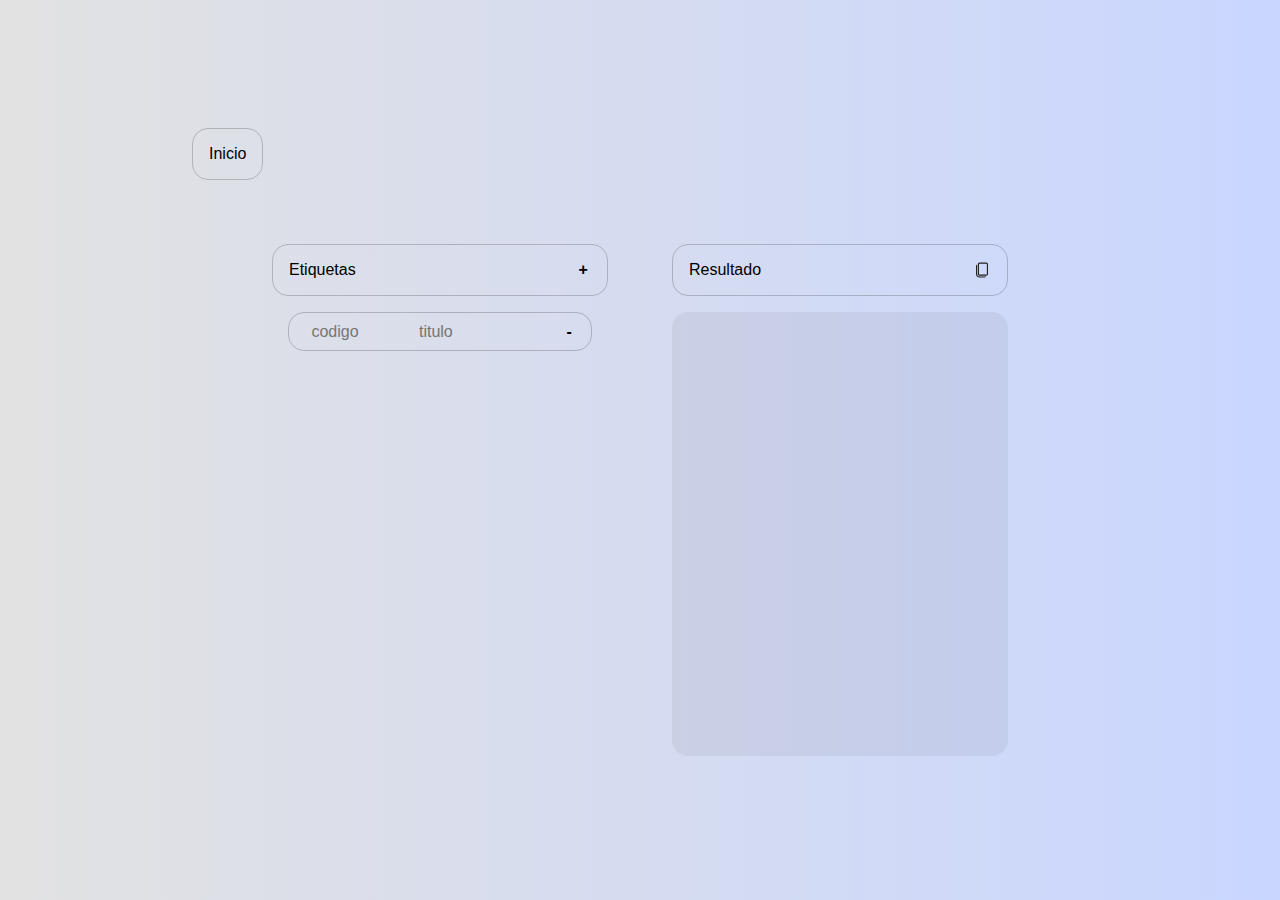
==== src/etiquetas.html @ 45323c30 "creacion de etiquetas" ====
<!DOCTYPE html>
<html lang="en">
<head>
    <meta charset="UTF-8">
    <meta http-equiv="X-UA-Compatible" content="IE=edge">
    <meta name="viewport" content="width=device-width, initial-scale=1.0">
    <title>Etiquetas</title>
    <link rel="shortcut icon" href="../resources/alien.png" type="image/x-icon">
    <link rel="stylesheet" href="./styles/globals.css">
    <link rel="stylesheet" href="./styles/toolCommon.module.css">
    <link rel="stylesheet" href="./styles/etiquetas.module.css">
</head>
<body id="root">
    <main class="mainContainer">
        <nav class="nav">
            <div class="navItem" id="index">Inicio</div>
        </nav>

        <section class="toolSection" id="etiquetas">

            <div id="inputContainer" class="container">
                <div class="containerOptions">
                    <div class="option" id="etiquetas">Etiquetas</div>
                    <div class="option" id="adder">+</div>
                </div>
                <div class="containerBox">

                </div>
                
            </div>

            <div id="outputContainer" class="container">
                <div class="containerOptions">
                    <div>Resultado</div>
                    <div class="clipboard" id="clipboard">
                        <img src="../resources/copy.svg" class="clipboardImage">
                    </div>
                </div>
                <div class="containerBox">
                    <textarea class="textarea" disabled></textarea>
                </div>

            </div>
            
        </section>
        

    </main>

    <script src="./js/etiquetas.js"></script>
</body>
</html>
---- src/styles/globals.css ----
*{
  box-sizing: border-box;
  text-decoration:none;
  font-family: sans-serif;
}

body{
  margin:0px;
  padding:0px;
  background: #C9D6FF;  /* fallback for old browsers */
  background: -webkit-linear-gradient(to right, #E2E2E2, #C9D6FF);  /* Chrome 10-25, Safari 5.1-6 */
  background: linear-gradient(to right, #E2E2E2, #C9D6FF); /* W3C, IE 10+/ Edge, Firefox 16+, Chrome 26+, Opera 12+, Safari 7+ */
  height: 100vh;
}

.mainContainer{
  display:flex;
  flex-direction: column;
  justify-content: space-between;
  padding:8rem 12rem;
  height: 100%;
  align-items: flex-start;
  gap: 2rem;
}

.mainContainer>img{
  filter: drop-shadow(0 0 0.5rem rgba(0,0,0,0.2));
  align-self: center;
}

.mainContainer>nav>div.inicio{
  border: 1px solid rgba(0,0,0,0.2);
  background-color: rgba(0,0,0,0.05);
  padding: 0.8rem 1rem;
  border-radius: 0.5rem;
  text-decoration: none;
  color: black;
}

.nav{
    gap: 1rem;
    display: flex;
    flex-direction: row;
    justify-content: space-between;
}

.nav>.navItem{
    border: 1px solid rgba(0,0,0,0.2);
    border-radius: 1rem;
    margin-bottom: 1rem;
    padding: 1rem;
}

.nav>.navItem:hover{
    cursor: pointer;
}
---- src/styles/toolCommon.module.css ----
.toolSection{
    display: flex; 
    flex-direction: row;
    align-self: center;
    width: 60vw;
    justify-content: space-between;
    flex-grow: 1;
    flex-shrink: 0;
    gap: 2rem;
}


.container{
    flex: 1;
    width: 25vw;
    padding: 1rem;
    display: flex;
    flex-direction: column;
}

.containerOptions{
    gap: 1rem;
    display: flex;
    flex-direction: row;
    justify-content: space-between;
    border: 1px solid rgba(0,0,0,0.2);
    border-radius: 1rem;
    margin-bottom: 1rem;
    padding: 1rem;
}

.containerOptions>.active{
    border-bottom: 2px solid rgba(0,0,0,0.2);
    font-weight: 600;
}

.containerBox{
    flex-basis: 100%;
    border: none;
    background: none;
    display: flex;
    flex-direction: column;
    padding: 1rem;
    padding-top: 0px;
    gap: .6rem;
}

.textarea{
    height: 100%;
    width: 100%;
    border: none;
    background: none;
    resize: none;
    outline: none;
    font-family: inherit;
    font-size: inherit;
    color: inherit;
    overflow-y: scroll;
    scrollbar-width: none;
}

.textarea::-webkit-scrollbar{
    display: none;
}

#outputContainer>.containerBox{
    background-color: rgba(0,0,0,0.05);
    border-radius: 1rem;

}

.clipboard{
    display: flex;
    flex-direction: row;
    align-items: center;
}

.clipboard:hover{
    cursor: pointer;
}

.clipboardImage{
    height: 1.1rem;
}
---- src/styles/etiquetas.module.css ----
#adder{
    display: block;
    cursor: pointer;
    font-weight: 800;
    padding-left: 0.8rem;
    padding-right: 0.2rem;
}

#adder:hover{
    color:green;
    cursor: pointer;
}

.label{
    display: flex;
    flex-direction: row;
    gap: 1rem;
    padding: .6rem 1rem;
    border: 1px solid rgba(0,0,0,0.2);
    border-radius: 1rem;
}

input{
    all:unset;
    width: 100%;
}

.label>.input{
    /* border-bottom: 1px solid rgba(0,0,0,0.2); */
    /* padding-bottom: 5px; */
    padding-left: 0.4rem;
}

.label>.input.input-cantidad{
    flex-shrink: 1.4;
}

.label>.remover{
    display: block;
    cursor: pointer;
    font-weight: 800;
    padding-left: 0.8rem;
    padding-right: 0.2rem;
}

.label>.remover:hover{
    color:red;
    cursor: pointer;
}
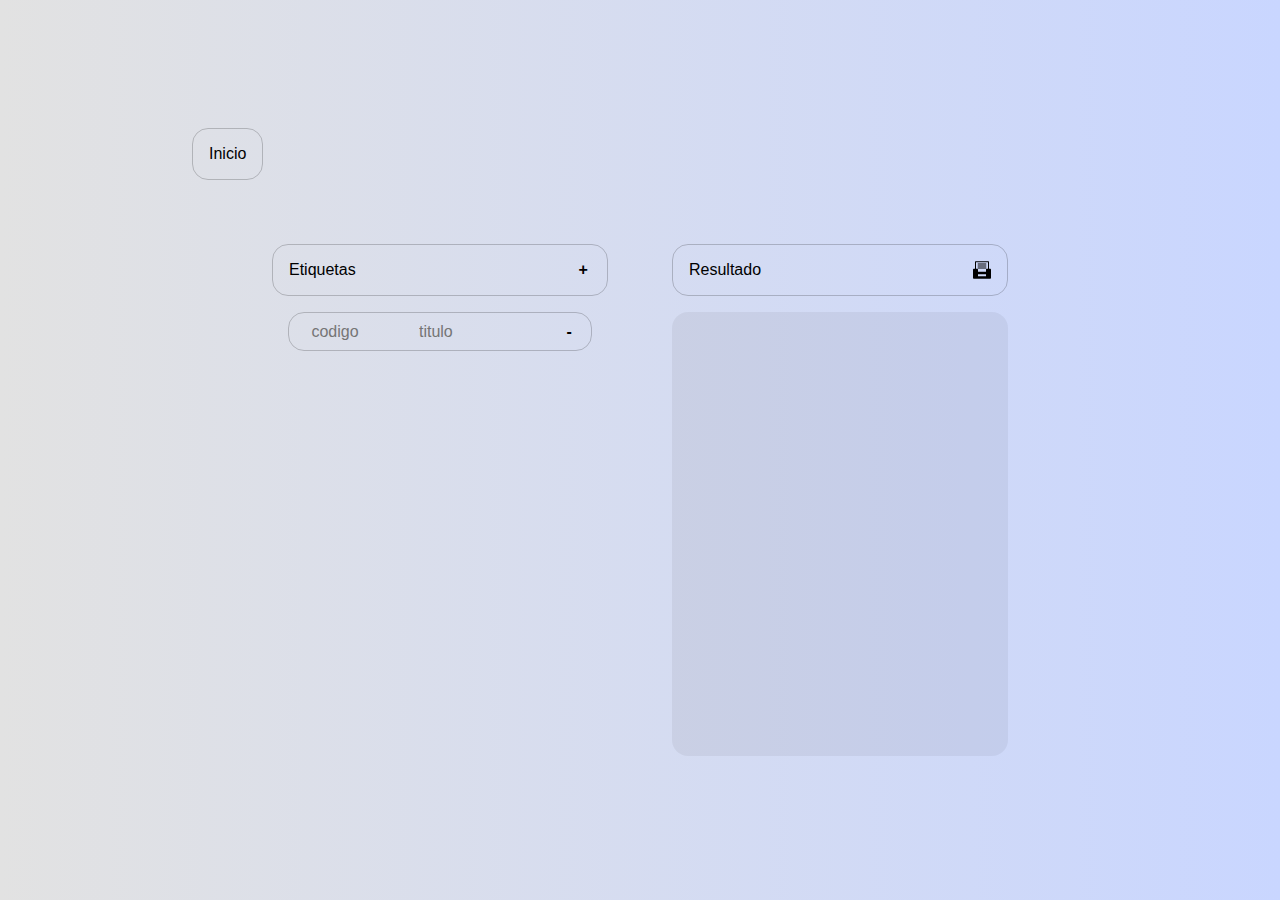
==== commit 15b6e1d5: "solo falta modificar los formatos de flex, full" ====
--- a/src/etiquetas.html
+++ b/src/etiquetas.html
@@ -32,8 +32,11 @@
             <div id="outputContainer" class="container">
                 <div class="containerOptions">
                     <div>Resultado</div>
-                    <div class="clipboard" id="clipboard">
+                    <!-- <div class="clipboard" id="clipboard">
                         <img src="../resources/copy.svg" class="clipboardImage">
+                    </div> -->
+                    <div class="optionImage" id="print">
+                        <img src="../resources/printIcon.svg">
                     </div>
                 </div>
                 <div class="containerBox">
--- a/src/styles/globals.css
+++ b/src/styles/globals.css
@@ -54,3 +54,15 @@
 .nav>.navItem:hover{
     cursor: pointer;
 }
+
+select{
+  background-color: transparent;
+  border: 1px solid rgba(0,0,0,0.2);
+  font-size: 1rem;
+}
+
+input{
+  background-color: transparent;
+  border: 1px solid rgba(0,0,0,0.2);
+  font-size: 1rem;
+}
--- a/src/styles/toolCommon.module.css
+++ b/src/styles/toolCommon.module.css
@@ -69,16 +69,16 @@
 
 }
 
-.clipboard{
+.optionImage{
     display: flex;
     flex-direction: row;
     align-items: center;
 }
 
-.clipboard:hover{
+.optionImage:hover{
     cursor: pointer;
 }
 
-.clipboardImage{
+.optionImage>img{
     height: 1.1rem;
 }